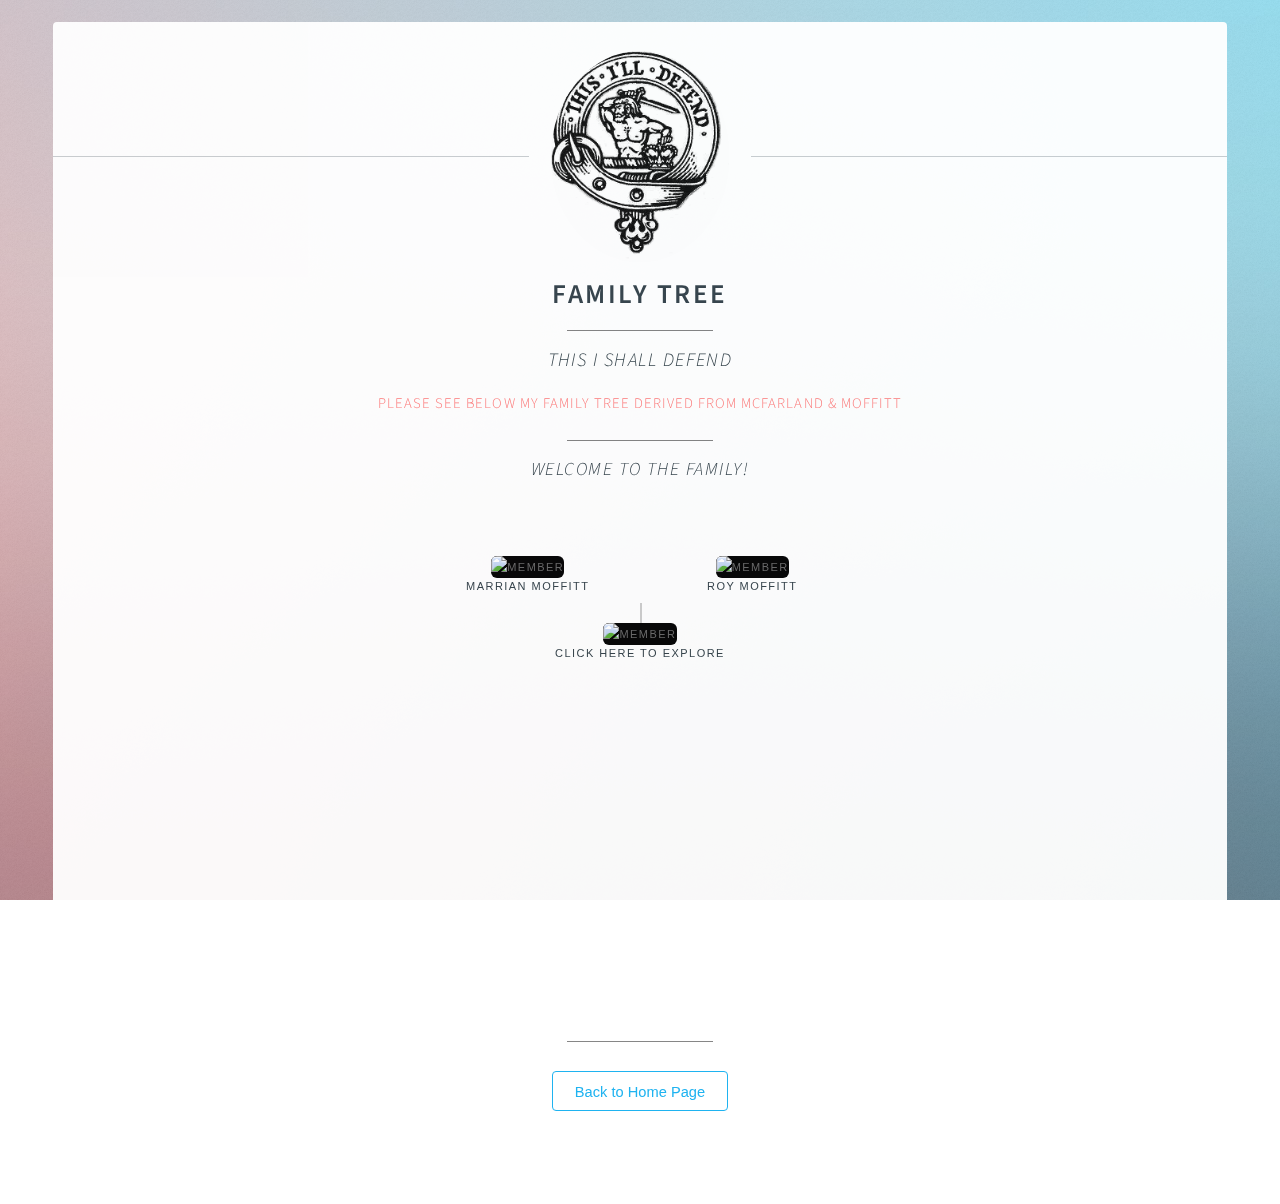
==== family.html @ 8498810f "Family Tree Page Added" ====
<!DOCTYPE HTML>
<html lang="en">
	<head>
		<title>Luke Mcfarland - Family Tree</title>
		<link rel="shortcut icon" type="image/jpg" href="images/personalsnap.png"/>
		<meta charset="utf-8" />
		<meta name="viewport" content="width=device-width, initial-scale=1, user-scalable=no" />
		<link rel="stylesheet" href="assets/css/main.css" />
		<noscript><link rel="stylesheet" href="assets/css/noscript.css" /></noscript>
		<script src="https://awesome-table.com/AwesomeTableInclude.js"></script>
		<script src="https://ajax.googleapis.com/ajax/libs/jquery/2.1.3/jquery.min.js"></script>
		<script src="javascript/my.js"></script>

		<!-- Global site tag (gtag.js) - Google Analytics -->
		<script async src="https://www.googletagmanager.com/gtag/js?id=G-EG7P5CV4S0"></script>
		<script>
		  window.dataLayer = window.dataLayer || [];
		  function gtag(){dataLayer.push(arguments);}
		  gtag('js', new Date());

		  gtag('config', 'G-EG7P5CV4S0');
		</script>
		
	</head>
	<body class="is-preload">

		<!-- Wrapper -->
			<div id="wrapper">

				<!-- Main -->
					<section id="wordmain">
						<header>
							<span class="studyavatar"><img src="images/crest.gif" alt="lukemcfarland"/></span>
							<h1 id="studytitle">Family Tree</h1><hr>
								<h3 id="studysubtitle"><strong><i>This I Shall Defend</i></strong></h3>
								<p id="studysubdesc">Please see below my family tree derived from McFarland & Moffitt</p>
						</header>

						<hr/> <h2><em>Welcome To The Family!</em></h2>
							<div class="study-group"><br>

							</div>

							<!-- Family Tree Section -->
								
<div class="body genealogy-body genealogy-scroll">
	<div class="genealogy-tree">
		<ul>
			<li>
				<a href="javascript:void(0);">
					<div class="member-view-box">
						<div class="member-image">
							<img src="https://www.lukemcfarland.com/images/personalsnap.png" alt="Member">
							<div class="member-details">
							<h3>Marrian Moffitt</h3>
							</div>
						</div>
					</div>
				</a>
				<a href="javascript:void(0);">
					<div class="member-view-box">
						<div class="member-image">
							<img src="https://www.lukemcfarland.com/images/personalsnap.png" alt="Member">
							<div class="member-details">
							<h3>Roy Moffitt</h3>
							</div>
						</div>
					</div>
				</a>
			<ul class="active">
			<li>
				<a href="javascript:void(0);">
					<div class="member-view-box">
						<div class="member-image">
							<img src="https://image.flaticon.com/icons/svg/145/145867.svg" alt="Member">
							<div class="member-details">
							<h3>Click Here To Explore</h3>
							</div>
						</div>
					</div>
				</a>
			<ul >
			<li>
				<a href="javascript:void(0);">
					<div class="member-view-box">
						<div class="member-image">
							<img src="https://image.flaticon.com/icons/svg/145/145867.svg" alt="Member">
							<div class="member-details">
							<h3>Lynn Green</h3>
							</div>
						</div>
					</div>
				</a>
				<ul>
					<li>
						<a href="javascript:void(0);">
							<div class="member-view-box">
								<div class="member-image">
									<img src="https://image.flaticon.com/icons/svg/145/145867.svg" alt="Member">
									<div class="member-details">
									<h3>Luke McFarland</h3>
									</div>
								</div>
							</div>
						</a>
					</li>
					<li>
						<a href="javascript:void(0);">
							<div class="member-view-box">
								<div class="member-image">
									<img src="https://image.flaticon.com/icons/svg/145/145867.svg" alt="Member">
									<div class="member-details">
									<h3>Ashleigh Green</h3>
									</div>
								</div>
							</div>
						</a>
					</li>
					<li>
						<a href="javascript:void(0);">
							<div class="member-view-box">
								<div class="member-image">
									<img src="https://image.flaticon.com/icons/svg/145/145867.svg" alt="Member">
									<div class="member-details">
									<h3>Emma Green</h3>
									</div>
								</div>
							</div>
						</a>
					</li>
				</ul>
			</li>
			<li>
				<a href="javascript:void(0);">
					<div class="member-view-box">
							<div class="member-image">
								<img src="https://image.flaticon.com/icons/svg/145/145867.svg" alt="Member">
								<div class="member-details">
								<h3>Gail Hamilton-Brown</h3>
							</div>
						</div>
					</div>
				</a>
				<ul>
					<li>
						<a href="javascript:void(0);">
							<div class="member-view-box">
								<div class="member-image">
									<img src="https://image.flaticon.com/icons/svg/145/145867.svg" alt="Member">
									<div class="member-details">
									<h3>Laird Hamilton-Brown</h3>
									</div>
								</div>
							</div>
						</a>
					</li>
					<li>
						<a href="javascript:void(0);">
							<div class="member-view-box">
								<div class="member-image">
									<img src="https://image.flaticon.com/icons/svg/145/145867.svg" alt="Member">
									<div class="member-details">
									<h3>Eva Hamilton-Brown</h3>
									</div>
								</div>
							</div>
						</a>
					</li>
					<li>
						<a href="javascript:void(0);">
							<div class="member-view-box">
								<div class="member-image">
									<img src="https://image.flaticon.com/icons/svg/145/145867.svg" alt="Member">
									<div class="member-details">
									<h3>Fynn Hamilton-Brown</h3>
									</div>
								</div>
							</div>
						</a>
					</li>
				</ul>
			</li>
			<li>
				<a href="javascript:void(0);">
					<div class="member-view-box">
							<div class="member-image">
								<img src="https://image.flaticon.com/icons/svg/145/145867.svg" alt="Member">
								<div class="member-details">
								<h3>Craig Moffitt</h3>
							</div>
						</div>
					</div>
				</a>
			</li>
		</ul>
	</div>
</div>
								    

							<!-- End of family tree -->

							<hr>

						<div>
							<button class="homebutton" onclick="window.open('\index.html','_self');">Back to Home Page
							</button>
						</div>

		<!--
					<footer>

					</footer>
		-->
					
					</section>

				<!-- Footer -->
					<footer id="footer">
						<ul class="copyright">
							<li>&copy; Luke Mcfarland</li><li>Design: <a href="http://babyblue.info">Baby Blue Digital</a></li>
						</ul>
					</footer>

			</div>

		<!-- Scripts -->
			<script>
				if ('addEventListener' in window) {
					window.addEventListener('load', function() { document.body.className = document.body.className.replace(/\bis-preload\b/, ''); });
					document.body.className += (navigator.userAgent.match(/(MSIE|rv:11\.0)/) ? ' is-ie' : '');
				}

			</script>
	</body>
</html>
---- assets/css/main.css ----
@import url(fontawesome-all.min.css);
@import url("https://fonts.googleapis.com/css?family=Source+Sans+Pro:300");

/*
	Identity by HTML5 UP
	html5up.net | @ajlkn
	Free for personal and commercial use under the CCA 3.0 license (html5up.net/license)
*/

/* Icon (alt) */

	html, body, div, span, applet, object,
	iframe, h1, h2, h3, h4, h5, h6, p, blockquote,
	pre, a, abbr, acronym, address, big, cite,
	code, del, dfn, em, img, ins, kbd, q, s, samp,
	small, strike, strong, sub, sup, tt, var, b,
	u, i, center, dl, dt, dd, ol, ul, li, fieldset,
	form, label, legend, table, caption, tbody,
	tfoot, thead, tr, th, td, article, aside,
	canvas, details, embed, figure, figcaption,
	footer, header, hgroup, menu, nav, output, ruby,
	section, summary, time, mark, audio, video {
		margin: 0;
		padding: 0;
		border: 0;
		font-size: 100%;
		font: inherit;
		vertical-align: baseline;
	}

	article, aside, details, figcaption, figure,
	footer, header, hgroup, menu, nav, section {
		display: block;
	}

	body {
		line-height: 1;
	}

	ol, ul {
		list-style: none;
	}

	blockquote, q {
		quotes: none;
	}

		blockquote:before, blockquote:after, q:before, q:after {
			content: '';
			content: none;
		}

	table {
		border-collapse: collapse;
		border-spacing: 0;
	}

	body {
		-webkit-text-size-adjust: none;
	}

	mark {
		background-color: transparent;
		color: inherit;
	}

	input::-moz-focus-inner {
		border: 0;
		padding: 0;
	}

	input, select, textarea {
		-moz-appearance: none;
		-webkit-appearance: none;
		-ms-appearance: none;
		appearance: none;
	}

/* Basic */

	@media screen and (max-width: 480px) {

		html, body {
			min-width: 320px;
		}

	}

	html {
		box-sizing: border-box;
	}

	*, *:before, *:after {
		box-sizing: inherit;
	}

	body.is-preload *, body.is-preload *:before, body.is-preload *:after {
		-moz-animation: none !important;
		-webkit-animation: none !important;
		-ms-animation: none !important;
		animation: none !important;
		-moz-transition: none !important;
		-webkit-transition: none !important;
		-ms-transition: none !important;
		transition: none !important;
	}

	html {
		height: 100%;
	}

	body {
		height: 100%;
		background-color: #ffffff;
		background-image: url("images/overlay.png"), -moz-linear-gradient(60deg, rgba(255, 165, 150, 0.5) 5%, rgba(0, 228, 255, 0.35)), url("../../images/bg.jpg");
		background-image: url("images/overlay.png"), -webkit-linear-gradient(60deg, rgba(255, 165, 150, 0.5) 5%, rgba(0, 228, 255, 0.35)), url("../../images/bg.jpg");
		background-image: url("images/overlay.png"), -ms-linear-gradient(60deg, rgba(255, 165, 150, 0.5) 5%, rgba(0, 228, 255, 0.35)), url("../../images/bg.jpg");
		background-image: url("images/overlay.png"), linear-gradient(60deg, rgba(255, 165, 150, 0.5) 5%, rgba(0, 228, 255, 0.35)), url("../../images/bg.jpg");
		background-repeat: repeat,			no-repeat,			no-repeat;
		background-size: 100px 100px, cover,				cover;
		background-position: top left,		center center,		bottom center;
		background-attachment: fixed,			fixed,				fixed;
	}

		body:after {
			content: '';
			display: block;
			position: fixed;
			top: 0;
			left: 0;
			width: 100%;
			height: inherit;
			opacity: 0;
			z-index: 1;
			background-color: #ffffff;
			background-image: url("images/overlay.png"), -moz-linear-gradient(60deg, rgba(255, 165, 150, 0.5) 5%, rgba(0, 228, 255, 0.35));
			background-image: url("images/overlay.png"), -webkit-linear-gradient(60deg, rgba(255, 165, 150, 0.5) 5%, rgba(0, 228, 255, 0.35));
			background-image: url("images/overlay.png"), -ms-linear-gradient(60deg, rgba(255, 165, 150, 0.5) 5%, rgba(0, 228, 255, 0.35));
			background-image: url("images/overlay.png"), linear-gradient(60deg, rgba(255, 165, 150, 0.5) 5%, rgba(0, 228, 255, 0.35));
			background-repeat: repeat,			no-repeat;
			background-size: 100px 100px, cover;
			background-position: top left,		center center;
			-moz-transition: opacity 1.75s ease-out;
			-webkit-transition: opacity 1.75s ease-out;
			-ms-transition: opacity 1.75s ease-out;
			transition: opacity 1.75s ease-out;
		}

		body.is-preload:after {
			opacity: 1;
		}

/* Type */

	body, input, select, textarea {
		color: #414f57;
		font-family: "Source Sans Pro", Helvetica, sans-serif;
		font-size: 14pt;
		font-weight: 300;
		line-height: 2;
		letter-spacing: 0.1em;
		text-transform: uppercase;
	}

		@media screen and (max-width: 1680px) {

			body, input, select, textarea {
				font-size: 11pt;
			}

		}

		@media screen and (max-width: 480px) {

			body, input, select, textarea {
				font-size: 10pt;
				line-height: 1.75;
			}

		}

	a {
		-moz-transition: color 0.2s ease, border-color 0.2s ease;
		-webkit-transition: color 0.2s ease, border-color 0.2s ease;
		-ms-transition: color 0.2s ease, border-color 0.2s ease;
		transition: color 0.2s ease, border-color 0.2s ease;
		color: inherit;
		text-decoration: none;
	}

		a:before {
			-moz-transition: color 0.2s ease, text-shadow 0.2s ease;
			-webkit-transition: color 0.2s ease, text-shadow 0.2s ease;
			-ms-transition: color 0.2s ease, text-shadow 0.2s ease;
			transition: color 0.2s ease, text-shadow 0.2s ease;
		}

		a:hover {
			color: #ff7496;
		}

	strong, b {
		color: #313f47;
	}

	em, i {
		font-style: italic;
	}

	p {
		margin: 0 0 1.5em 0;
	}

	h1, h2, h3, h4, h5, h6 {
		color: #313f47;
		line-height: 1.5;
		margin: 0 0 0.75em 0;
	}

		h1 a, h2 a, h3 a, h4 a, h5 a, h6 a {
			color: inherit;
			text-decoration: bold;
		}

	h1 {
		font-size: 1.85em;
		letter-spacing: 0.22em;
		margin: 0 0 0.525em 0;
	}

	h2 {
		font-size: 1.25em;
	}

	h3 {
		font-size: 1em;
	}

	h4 {
		font-size: 1em;
	}

	h5 {
		font-size: 1em;
	}

	h6 {
		font-size: 1em;
	}

	@media screen and (max-width: 480px) {

		h1 {
			font-size: 1.65em;
		}

	}

	sub {
		font-size: 0.8em;
		position: relative;
		top: 0.5em;
	}

	sup {
		font-size: 0.8em;
		position: relative;
		top: -0.5em;
	}

/* Form */

	form {
		margin: 0 0 1.5em 0;
	}

		form > :last-child {
			margin-bottom: 0;
		}

		form > .fields {
			display: -moz-flex;
			display: -webkit-flex;
			display: -ms-flex;
			display: flex;
			-moz-flex-wrap: wrap;
			-webkit-flex-wrap: wrap;
			-ms-flex-wrap: wrap;
			flex-wrap: wrap;
			width: calc(100% + 2.25em);
			margin: -1.125em 0 1.5em -1.125em;
		}

			form > .fields > .field {
				-moz-flex-grow: 0;
				-webkit-flex-grow: 0;
				-ms-flex-grow: 0;
				flex-grow: 0;
				-moz-flex-shrink: 0;
				-webkit-flex-shrink: 0;
				-ms-flex-shrink: 0;
				flex-shrink: 0;
				padding: 1.125em 0 0 1.125em;
				width: calc(100% - 1.125em);
			}

				form > .fields > .field.half {
					width: calc(50% - 0.5625em);
				}

				form > .fields > .field.third {
					width: calc(100%/3 - 0.375em);
				}

				form > .fields > .field.quarter {
					width: calc(25% - 0.28125em);
				}

		@media screen and (max-width: 480px) {

			form > .fields {
				width: calc(100% + 2.25em);
				margin: -1.125em 0 1.5em -1.125em;
			}

				form > .fields > .field {
					padding: 1.125em 0 0 1.125em;
					width: calc(100% - 1.125em);
				}

					form > .fields > .field.half {
						width: calc(100% - 1.125em);
					}

					form > .fields > .field.third {
						width: calc(100% - 1.125em);
					}

					form > .fields > .field.quarter {
						width: calc(100% - 1.125em);
					}

		}

	label {
		color: #313f47;
		display: block;
		font-size: 0.9em;
		margin: 0 0 0.75em 0;
	}

	input[type="text"],
	input[type="password"],
	input[type="email"],
	input[type="tel"],
	select,
	textarea {
		-moz-appearance: none;
		-webkit-appearance: none;
		-ms-appearance: none;
		appearance: none;
		border-radius: 4px;
		border: solid 1px #c8cccf;
		color: inherit;
		display: block;
		outline: 0;
		padding: 0 1em;
		text-decoration: none;
		width: 100%;
	}

		input[type="text"]:invalid,
		input[type="password"]:invalid,
		input[type="email"]:invalid,
		input[type="tel"]:invalid,
		select:invalid,
		textarea:invalid {
			box-shadow: none;
		}

		input[type="text"]:focus,
		input[type="password"]:focus,
		input[type="email"]:focus,
		input[type="tel"]:focus,
		select:focus,
		textarea:focus {
			border-color: #ff7496;
		}

	select {
		background-image: url("data:image/svg+xml;charset=utf8,%3Csvg xmlns='http://www.w3.org/2000/svg' width='40' height='40' preserveAspectRatio='none' viewBox='0 0 40 40'%3E%3Cpath d='M9.4,12.3l10.4,10.4l10.4-10.4c0.2-0.2,0.5-0.4,0.9-0.4c0.3,0,0.6,0.1,0.9,0.4l3.3,3.3c0.2,0.2,0.4,0.5,0.4,0.9 c0,0.4-0.1,0.6-0.4,0.9L20.7,31.9c-0.2,0.2-0.5,0.4-0.9,0.4c-0.3,0-0.6-0.1-0.9-0.4L4.3,17.3c-0.2-0.2-0.4-0.5-0.4-0.9 c0-0.4,0.1-0.6,0.4-0.9l3.3-3.3c0.2-0.2,0.5-0.4,0.9-0.4S9.1,12.1,9.4,12.3z' fill='%23c8cccf' /%3E%3C/svg%3E");
		background-size: 1.25rem;
		background-repeat: no-repeat;
		background-position: calc(100% - 1rem) center;
		height: 2.75em;
		padding-right: 2.75em;
		text-overflow: ellipsis;
	}

		select option {
			color: #313f47;
			background: #ffffff;
		}

		select:focus::-ms-value {
			background-color: transparent;
		}

		select::-ms-expand {
			display: none;
		}

	input[type="text"],
	input[type="password"],
	input[type="email"],
	select {
		height: 2.75em;
	}

	textarea {
		padding: 0.75em 1em;
	}

	input[type="checkbox"],
	input[type="radio"] {
		-moz-appearance: none;
		-webkit-appearance: none;
		-ms-appearance: none;
		appearance: none;
		display: block;
		float: left;
		margin-right: -2em;
		opacity: 0;
		width: 1em;
		z-index: -1;
	}

		input[type="checkbox"] + label,
		input[type="radio"] + label {
			text-decoration: none;
			color: #414f57;
			cursor: pointer;
			display: inline-block;
			font-size: 1em;
			font-weight: 300;
			padding-left: 2.4em;
			padding-right: 0.75em;
			position: relative;
		}

			input[type="checkbox"] + label:before,
			input[type="radio"] + label:before {
				-moz-osx-font-smoothing: grayscale;
				-webkit-font-smoothing: antialiased;
				display: inline-block;
				font-style: normal;
				font-variant: normal;
				text-rendering: auto;
				line-height: 1;
				text-transform: none !important;
				font-family: 'Font Awesome 5 Free';
				font-weight: 900;
			}

			input[type="checkbox"] + label:before,
			input[type="radio"] + label:before {
				border-radius: 4px;
				border: solid 1px #c8cccf;
				content: '';
				display: inline-block;
				font-size: 0.8em;
				height: 2.0625em;
				left: 0;
				line-height: 2.0625em;
				position: absolute;
				text-align: center;
				top: 0.15em;
				width: 2.0625em;
			}

		input[type="checkbox"]:checked + label:before,
		input[type="radio"]:checked + label:before {
			color: #ff7496;
			content: '\f00c';
		}

		input[type="checkbox"]:focus + label:before,
		input[type="radio"]:focus + label:before {
			border-color: #ff7496;
		}

	input[type="checkbox"] + label:before {
		border-radius: 4px;
	}

	input[type="radio"] + label:before {
		border-radius: 100%;
	}

	::-webkit-input-placeholder {
		color: #616f77 !important;
		opacity: 1.0;
	}

	:-moz-placeholder {
		color: #616f77 !important;
		opacity: 1.0;
	}

	::-moz-placeholder {
		color: #616f77 !important;
		opacity: 1.0;
	}

	:-ms-input-placeholder {
		color: #616f77 !important;
		opacity: 1.0;
	}

/* Icon */

	.icon {
		text-decoration: none;
		position: relative;
		border-bottom: none;
	}

		.icon:before {
			-moz-osx-font-smoothing: grayscale;
			-webkit-font-smoothing: antialiased;
			display: inline-block;
			font-style: normal;
			font-variant: normal;
			text-rendering: auto;
			line-height: 1;
			text-transform: none !important;
			font-family: 'Font Awesome 5 Free';
			font-weight: 400;
		}

		.icon > .label {
			display: none;
		}

		.icon:before {
			line-height: inherit;
		}

		.icon.solid:before {
			font-weight: 900;
		}

		.icon.brands:before {
			font-family: 'Font Awesome 5 Brands';
		}

/* List */

	ol {
		list-style: decimal;
		margin: 0 0 0em 0;
		padding-left: 0em;
	}

		ol li {
			padding-left: 0em;
		}

	ul {
		list-style: disc;
		margin: 0 0 1.5em 0;
		padding-left: 1em;
	}

		ul li {
			padding-left: 0.5em;
		}

		ul.alt {
			list-style: none;
			padding-left: 0;
		}

			ul.alt li {
				border-top: solid 1px #c8cccf;
				padding: 0.5em 0;
			}

				ul.alt li:first-child {
					border-top: 0;
					padding-top: 0;
				}

	dl {
		margin: 0 0 1.5em 0;
	}

		dl dt {
			display: block;
			margin: 0 0 0.75em 0;
		}

		dl dd {
			margin-left: 1.5em;
		}

/* Actions */

	ul.actions {
		display: -moz-flex;
		display: -webkit-flex;
		display: -ms-flex;
		display: flex;
		cursor: default;
		list-style: none;
		margin-left: -0.75em;
		padding-left: 0;
	}

		ul.actions li {
			padding: 0 0 0 0.75em;
			vertical-align: middle;
		}

		ul.actions.special {
			-moz-justify-content: center;
			-webkit-justify-content: center;
			-ms-justify-content: center;
			justify-content: center;
			width: 100%;
			margin-left: 0;
		}

			ul.actions.special li:first-child {
				padding-left: 0;
			}

		ul.actions.stacked {
			-moz-flex-direction: column;
			-webkit-flex-direction: column;
			-ms-flex-direction: column;
			flex-direction: column;
			margin-left: 0;
		}

			ul.actions.stacked li {
				padding: 0.975em 0 0 0;
			}

				ul.actions.stacked li:first-child {
					padding-top: 0;
				}

		ul.actions.fit {
			width: calc(100% + 0.75em);
		}

			ul.actions.fit li {
				-moz-flex-grow: 1;
				-webkit-flex-grow: 1;
				-ms-flex-grow: 1;
				flex-grow: 1;
				-moz-flex-shrink: 1;
				-webkit-flex-shrink: 1;
				-ms-flex-shrink: 1;
				flex-shrink: 1;
				width: 100%;
			}

				ul.actions.fit li > * {
					width: 100%;
				}

			ul.actions.fit.stacked {
				width: 100%;
			}

		@media screen and (max-width: 480px) {

			ul.actions:not(.fixed) {
				-moz-flex-direction: column;
				-webkit-flex-direction: column;
				-ms-flex-direction: column;
				flex-direction: column;
				margin-left: 0;
				width: 100% !important;
			}

				ul.actions:not(.fixed) li {
					-moz-flex-grow: 1;
					-webkit-flex-grow: 1;
					-ms-flex-grow: 1;
					flex-grow: 1;
					-moz-flex-shrink: 1;
					-webkit-flex-shrink: 1;
					-ms-flex-shrink: 1;
					flex-shrink: 1;
					padding: 0.75em 0 0 0;
					text-align: center;
					width: 100%;
				}

					ul.actions:not(.fixed) li > * {
						width: 100%;
					}

					ul.actions:not(.fixed) li:first-child {
						padding-top: 0;
					}

					ul.actions:not(.fixed) li input[type="submit"],
					ul.actions:not(.fixed) li input[type="reset"],
					ul.actions:not(.fixed) li input[type="button"],
					ul.actions:not(.fixed) li button,
					ul.actions:not(.fixed) li .button {
						width: 100%;
					}

						ul.actions:not(.fixed) li input[type="submit"].icon:before,
						ul.actions:not(.fixed) li input[type="reset"].icon:before,
						ul.actions:not(.fixed) li input[type="button"].icon:before,
						ul.actions:not(.fixed) li button.icon:before,
						ul.actions:not(.fixed) li .button.icon:before {
							margin-left: -0.5rem;
						}

		}

/* Icons */

	ul.icons {
		cursor: default;
		list-style: none;
		padding-left: 0;
		margin-top: -0.675em;
	}

		ul.icons li {
			display: inline-block;
			padding: 0.675em 0.5em;
		}

			ul.icons li a {
				text-decoration: none;
				position: relative;
				display: block;
				width: 3.75em;
				height: 3.75em;
				border-radius: 100%;
				border: solid 1px #c8cccf;
				line-height: 3.75em;
				overflow: hidden;
				text-align: center;
				text-indent: 3.75em;
				white-space: nowrap;
			}

				ul.icons li a:before {
					-moz-osx-font-smoothing: grayscale;
					-webkit-font-smoothing: antialiased;
					display: inline-block;
					font-style: normal;
					font-variant: normal;
					text-rendering: auto;
					line-height: 1;
					text-transform: none !important;
					font-family: 'Font Awesome 5 Free';
					font-weight: 400;
				}

				ul.icons li a:before {
					color: #ffffff;
					text-shadow: 1.25px 0px 0px #c8cccf, -1.25px 0px 0px #c8cccf, 0px 1.25px 0px #c8cccf, 0px -1.25px 0px #c8cccf;
				}

				ul.icons li a:hover:before {
					text-shadow: 1.25px 0px 0px #ff7496, -1.25px 0px 0px #ff7496, 0px 1.25px 0px #ff7496, 0px -1.25px 0px #ff7496;
				}

				ul.icons li a:before {
					position: absolute;
					top: 0;
					left: 0;
					width: inherit;
					height: inherit;
					font-size: 1.85rem;
					line-height: inherit;
					text-align: center;
					text-indent: 0;
				}

				ul.icons li a:hover {
					border-color: #ff7496;
				}

		@media screen and (max-width: 480px) {

			ul.icons li a:before {
				font-size: 1.5rem;
			}

		}

/* Button */

	input[type="submit"],
	input[type="reset"],
	input[type="button"],
	button,
	.button {
		-moz-appearance: none;
		-webkit-appearance: none;
		-ms-appearance: none;
		appearance: none;
		-moz-transition: background-color 0.2s ease-in-out, border-color 0.2s ease-in-out, color 0.2s ease-in-out;
		-webkit-transition: background-color 0.2s ease-in-out, border-color 0.2s ease-in-out, color 0.2s ease-in-out;
		-ms-transition: background-color 0.2s ease-in-out, border-color 0.2s ease-in-out, color 0.2s ease-in-out;
		transition: background-color 0.2s ease-in-out, border-color 0.2s ease-in-out, color 0.2s ease-in-out;
		display: inline-block;
		height: 2.75em;
		line-height: 2.75em;
		padding: 0 1.5em;
		background-color: transparent;
		border-radius: 4px;
		border: solid 1px #c8cccf;
		color: #414f57 !important;
		cursor: pointer;
		text-align: center;
		text-decoration: none;
		white-space: nowrap;
	}

		input[type="submit"]:hover,
		input[type="reset"]:hover,
		input[type="button"]:hover,
		button:hover,
		.button:hover {
			border-color: #ff7496;
			color: #ff7496 !important;
		}

		input[type="submit"].icon,
		input[type="reset"].icon,
		input[type="button"].icon,
		button.icon,
		.button.icon {
			padding-left: 1.35em;
		}

			input[type="submit"].icon:before,
			input[type="reset"].icon:before,
			input[type="button"].icon:before,
			button.icon:before,
			.button.icon:before {
				margin-right: 0.5em;
			}

		input[type="submit"].fit,
		input[type="reset"].fit,
		input[type="button"].fit,
		button.fit,
		.button.fit {
			width: 100%;
		}

		input[type="submit"].small,
		input[type="reset"].small,
		input[type="button"].small,
		button.small,
		.button.small {
			font-size: 0.8em;
		}

		input[type="submit"].large,
		input[type="reset"].large,
		input[type="button"].large,
		button.large,
		.button.large {
			font-size: 1.35em;
		}

		input[type="submit"].disabled, input[type="submit"]:disabled,
		input[type="reset"].disabled,
		input[type="reset"]:disabled,
		input[type="button"].disabled,
		input[type="button"]:disabled,
		button.disabled,
		button:disabled,
		.button.disabled,
		.button:disabled {
			pointer-events: none;
			opacity: 0.5;
		}

/* Main */

	#main {
		-moz-transform-origin: 50% 50%;
		-webkit-transform-origin: 50% 50%;
		-ms-transform-origin: 50% 50%;
		transform-origin: 50% 50%;
		-moz-transform: rotateX(0deg);
		-webkit-transform: rotateX(0deg);
		-ms-transform: rotateX(0deg);
		transform: rotateX(0deg);
		-moz-transition: opacity 1s ease, -moz-transform 1s ease;
		-webkit-transition: opacity 1s ease, -webkit-transform 1s ease;
		-ms-transition: opacity 1s ease, -ms-transform 1s ease;
		transition: opacity 1s ease, transform 1s ease;
		padding: 2em 2em 2em 2em ;
		background: #ffffff;
		border-radius: 4px;
		cursor: default;
		max-width: 100%;
		opacity: 0.95;
		position: relative;
		text-align: center;
		width: 27em;
	}

		#main .avatar {
			position: relative;
			display: block;
			margin-bottom: 1.5em;
		}

			#main .avatar img {
				display: block;
				margin: 0 auto;
				border-radius: 100%;
				box-shadow: 0 0 0 1.5em #ffffff;
				height: 20%;
				width: 50%;
			}

			#main .avatar:before {
				content: '';
				display: block;
				position: absolute;
				top: 50%;
				left: -2em;
				width: calc(100% + 4em);
				height: 1px;
				z-index: -1;
				background: #c8cccf;
			}

		@media screen and (max-width: 480px) {

			#main {
				padding: 4em 2em 2.5em 2em ;
				width: 100%;
			}

				#main .avatar:before {
					left: -2em;
					width: calc(100% + 4em);
				}

		}

		body.is-preload #main {
			-moz-transform: rotateX(15deg);
			-webkit-transform: rotateX(15deg);
			-ms-transform: rotateX(15deg);
			transform: rotateX(15deg);
			opacity: 0;
		}

/* Footer */

	#footer {
		-moz-align-self: -moz-flex-end;
		-webkit-align-self: -webkit-flex-end;
		-ms-align-self: -ms-flex-end;
		align-self: flex-end;
		width: 100%;
		padding: 1em 0 0 0;
		color: rgba(255, 255, 255, 0.75);
		cursor: default;
		text-align: center;
	}

		#footer .copyright {
			margin: 0;
			padding: 0;
			font-size: 0.9em;
			list-style: none;
		}

			#footer .copyright li {
				display: inline-block;
				margin: 0 0 0 0.45em;
				padding: 0 0 0 0.85em;
				border-left: solid 1px rgba(255, 255, 255, 0.5);
				line-height: 1;
			}

				#footer .copyright li:first-child {
					border-left: 0;
				}

/* Wrapper */

	#wrapper {
		display: -moz-flex;
		display: -webkit-flex;
		display: -ms-flex;
		display: flex;
		-moz-align-items: center;
		-webkit-align-items: center;
		-ms-align-items: center;
		align-items: center;
		-moz-justify-content: space-between;
		-webkit-justify-content: space-between;
		-ms-justify-content: space-between;
		justify-content: space-between;
		-moz-flex-direction: column;
		-webkit-flex-direction: column;
		-ms-flex-direction: column;
		flex-direction: column;
		-moz-perspective: 1000px;
		-webkit-perspective: 1000px;
		-ms-perspective: 1000px;
		perspective: 1000px;
		position: relative;
		min-height: 100%;
		padding: 1.5em;
		z-index: 2;
	}

		#wrapper > * {
			z-index: 1;
		}

		#wrapper:before {
			content: '';
			display: block;
		}

		@media screen and (max-width: 360px) {

			#wrapper {
				padding: 0.75em;
			}

		}

		body.is-ie #wrapper {
			height: 100%;
		}
hr {
  border:none;
  border-top:1px solid;/* or bottom */
  margin:1em auto; 
  width:10em;
  }
.homebutton {
	margin-top: 1em;
	font-size: 1em;
	border-color: #13aff0;
}

#homebuttonwords {
	margin-top: 0 !important;
}

.homebutton {
	color: #13aff0 !important;
}

.btn-group button {
  cursor: pointer; /* Pointer/hand icon */
  width: 48% !important;
  margin-top: 10px !important;
  padding: 0px !important;
}

/* Clear floats (clearfix hack) */
.btn-group:after {
  content: "" !important;
  clear: both !important;
  display: table !important;
}

@media screen and (max-width: 780px) {

	.btn-group button {
		width: 60% !important;	
		margin-top: 3px !important;
	}

}

/* Study page css changes */

#studysubtitle {
	font-size: 1.3em !important;
}

#studytitle {
	letter-spacing: 0.091em !important;
	font-weight: 600;
}

#studysubdesc {
	color: rgb(255,81,81,0.8);
	letter-spacing: 0.07em !important;
}

#studysubdesc p {
    margin: 0 0 0 0 !important;
}

#studysubdesc em {
	font-weight: 600;
}

#studymain .studyavatar {
	position: relative;
	display: block;
	margin-bottom: 0.9em;
}

	#studymain .studyavatar img {
		display: block;
		margin: 0 auto;
		border-radius: 100%;
		box-shadow: 0 0 0 1.5em #ffffff;
		height: 5%;
		width: 16%;
	}

	#studymain .studyavatar:before {
		content: '';
		display: block;
		position: absolute;
		top: 50%;
		left: -2em;
		width: calc(100% + 4em);
		height: 1px;
		z-index: -1;
		background: #c8cccf;
	}

@media screen and (max-width: 480px) {

	#studymain {
		padding: 4em 2em 2em 2em ;
		width: 100%;
	}

		#studymain .studyavatar:before {
			left: -2em;
			width: calc(100% + 4em);
		}

}

@media screen and (max-width: 500px) {

 #studymain .studyavatar img {
		height: 15% !important;
		width: 40% !important;
	}

}

.study-group li {
	padding-bottom: 0.2em;
	color: #000000;
	text-align: center;
	list-style-type: none;
	cursor: pointer;
	margin: auto !important;
}

.listalternate {
	color: green !important;
}

.listalternate2 {
	color: orange !important;
}

/* Main Container for the Study Section */


#studymain {
	-moz-transform-origin: 50% 50%;
	-webkit-transform-origin: 50% 50%;
	-ms-transform-origin: 50% 50%;
	transform-origin: 50% 50%;
	-moz-transform: rotateX(0deg);
	-webkit-transform: rotateX(0deg);
	-ms-transform: rotateX(0deg);
	transform: rotateX(0deg);
	-moz-transition: opacity 1s ease, -moz-transform 1s ease;
	-webkit-transition: opacity 1s ease, -webkit-transform 1s ease;
	-ms-transition: opacity 1s ease, -ms-transform 1s ease;
	transition: opacity 1s ease, transform 1s ease;
	padding: 2em 2em 2em 2em ;
	background: #ffffff;
	border-radius: 4px;
	cursor: default;
	max-width: 100%;
	opacity: 0.95;
	position: relative;
	text-align: center;
	width: 50em;
}


	@media screen and (max-width: 480px) {

		#studymain {
			padding: 4em 2em 2em 2em ;
			width: 100%;
		}
	}

	body.is-preload #studymain {
		-moz-transform: rotateX(15deg);
		-webkit-transform: rotateX(15deg);
		-ms-transform: rotateX(15deg);
		transform: rotateX(15deg);
		opacity: 0;
	}

/* Awesome Table */

@media screen and (max-width: 500px) {

	#awesometable {
		height: 1200px;
	}
}

/* Social Media Icons */

	.socialicons {
		margin-top: 1em !important;
		margin-bottom: 0em !important;
	}

	ul.socialicons {
		cursor: default;
		list-style: none;
		padding-left: 0;
		margin-top: -0.675em;
	}

		ul.socialicons li {
			display: inline-block;
			padding: 0.675em 0.5em;
		}

			ul.socialicons li a {
				text-decoration: none;
				position: relative;
				display: block;
				width: 3em;
				height: 3em;
				border-radius: 100%;
				border: solid 1px #c8cccf;
				line-height: 3em;
				overflow: hidden;
				text-align: center;
				text-indent: 3em;
				white-space: nowrap;
			}

				ul.socialicons li a:before {
					-moz-osx-font-smoothing: grayscale;
					-webkit-font-smoothing: antialiased;
					display: inline-block;
					font-style: normal;
					font-variant: normal;
					text-rendering: auto;
					line-height: 1;
					text-transform: none !important;
					font-family: 'Font Awesome 5 Free';
					font-weight: 100;
				}

				ul.socialicons li a:before {
					color: #ffffff;
				}

				ul.socialicons li a:before {
					position: absolute;
					top: 0;
					left: 0;
					width: inherit;
					height: inherit;
					font-size: 1.4rem;
					line-height: inherit;
					text-align: center;
					text-indent: 0;
				}

				ul.socialicons li a:hover {
					border-color: #ff6392;
					transform: scale(1.3);
					transition: all .2s ease-in-out;
				}

		@media screen and (max-width: 480px) {

			ul.socialicons li a:before {
				font-size: 1rem;
			}

		}

/* Family Tree CSS */

	#wordmain {
		-moz-transform-origin: 50% 50%;
		-webkit-transform-origin: 50% 50%;
		-ms-transform-origin: 50% 50%;
		transform-origin: 50% 50%;
		-moz-transform: rotateX(0deg);
		-webkit-transform: rotateX(0deg);
		-ms-transform: rotateX(0deg);
		transform: rotateX(0deg);
		-moz-transition: opacity 1s ease, -moz-transform 1s ease;
		-webkit-transition: opacity 1s ease, -webkit-transform 1s ease;
		-ms-transition: opacity 1s ease, -ms-transform 1s ease;
		transition: opacity 1s ease, transform 1s ease;
		padding: 2em 2em 2em 2em ;
		background: #ffffff;
		border-radius: 4px;
		cursor: default;
		max-width: 100%;
		opacity: 0.95;
		position: relative;
		text-align: center;
		width: 80em;
	}


		@media screen and (max-width: 480px) {

			#wordmain {
				padding: 4em 2em 2em 2em ;
				width: 100%;
			}
		}

		body.is-preload #wordmain {
			-moz-transform: rotateX(15deg);
			-webkit-transform: rotateX(15deg);
			-ms-transform: rotateX(15deg);
			transform: rotateX(15deg);
			opacity: 0;
		}

		#wordmain .studyavatar {
			position: relative;
			display: block;
			margin-bottom: 0.9em;
		}

			#wordmain .studyavatar img {
				display: block;
				margin: 0 auto;
				border-radius: 100%;
				box-shadow: 0 0 0 1.5em #ffffff;
				height: 5%;
				width: 16%;
			}

			#wordmain .studyavatar:before {
				content: '';
				display: block;
				position: absolute;
				top: 50%;
				left: -2em;
				width: calc(100% + 4em);
				height: 1px;
				z-index: -1;
				background: #c8cccf;
			}

		@media screen and (max-width: 480px) {

			#wordmain {
				padding: 4em 2em 2em 2em ;
				width: 100%;
			}

				#wordmain .studyavatar:before {
					left: -2em;
					width: calc(100% + 4em);
				}

		}

		@media screen and (max-width: 500px) {

		 #wordmain .studyavatar img {
				height: 15% !important;
				width: 40% !important;
			}

		}

		/*----------------genealogy-scroll----------*/

		.genealogy-scroll::-webkit-scrollbar {
		    width: 5px;
		    height: 8px;
		}
		.genealogy-scroll::-webkit-scrollbar-track {
		    border-radius: 10px;
		    background-color: #e4e4e4;
		}
		.genealogy-scroll::-webkit-scrollbar-thumb {
		    background: #212121;
		    border-radius: 10px;
		    transition: 0.5s;
		}
		.genealogy-scroll::-webkit-scrollbar-thumb:hover {
		    background: #d5b14c;
		    transition: 0.5s;
		}


		/*----------------genealogy-tree----------*/
		.genealogy-body{
		    white-space: nowrap;
		    overflow-y: hidden;
		    padding: 50px;
		    min-height: 500px;
		    padding-top: 10px;
		    text-align: center;
		}
		.genealogy-tree{
		  display: inline-block;
		}
		.genealogy-tree ul {
		    padding-top: 20px; 
		    position: relative;
		    padding-left: 0px;
		    display: flex;
		    justify-content: center;
		}
		.genealogy-tree li {
		    float: left; text-align: center;
		    list-style-type: none;
		    position: relative;
		    padding: 20px 5px 0 5px;
		}
		.genealogy-tree li::before, .genealogy-tree li::after{
		    content: '';
		    position: absolute; 
		  top: 0; 
		  right: 50%;
		    border-top: 2px solid #ccc;
		    width: 50%; 
		  height: 18px;
		}
		.genealogy-tree li::after{
		    right: auto; left: 50%;
		    border-left: 2px solid #ccc;
		}
		.genealogy-tree li:only-child::after, .genealogy-tree li:only-child::before {
		    display: none;
		}
		.genealogy-tree li:only-child{ 
		    padding-top: 0;
		}
		.genealogy-tree li:first-child::before, .genealogy-tree li:last-child::after{
		    border: 0 none;
		}
		.genealogy-tree li:last-child::before{
		    border-right: 2px solid #ccc;
		    border-radius: 0 5px 0 0;
		    -webkit-border-radius: 0 5px 0 0;
		    -moz-border-radius: 0 5px 0 0;
		}
		.genealogy-tree li:first-child::after{
		    border-radius: 5px 0 0 0;
		    -webkit-border-radius: 5px 0 0 0;
		    -moz-border-radius: 5px 0 0 0;
		}
		.genealogy-tree ul ul::before{
		    content: '';
		    position: absolute; top: 0; left: 50%;
		    border-left: 2px solid #ccc;
		    width: 0; height: 20px;
		}
		.genealogy-tree li a{
		    text-decoration: none;
		    color: #666;
		    font-family: arial, verdana, tahoma;
		    font-size: 11px;
		    display: inline-block;
		    border-radius: 5px;
		    -webkit-border-radius: 5px;
		    -moz-border-radius: 5px;
		}

		.genealogy-tree li a:hover+ul li::after, 
		.genealogy-tree li a:hover+ul li::before, 
		.genealogy-tree li a:hover+ul::before, 
		.genealogy-tree li a:hover+ul ul::before{
		    border-color:  #fbba00;
		}

		/*--------------memeber-card-design----------*/
		.member-view-box{
		    padding:0px 20px;
		    text-align: center;
		    border-radius: 4px;
		    position: relative;
		}
		.member-image{
		    width: 180px;
		    position: relative;
		}
		.member-image img{
		    width: 60px;
		    height: 60px;
		    border-radius: 6px;
		  background-color :#000;
		  z-index: 1;
		}

		.member-details {
			width: 100% !important;
		}
---- assets/css/noscript.css ----
/*
	Identity by HTML5 UP
	html5up.net | @ajlkn
	Free for personal and commercial use under the CCA 3.0 license (html5up.net/license)
*/

/* Basic */

	body:after {
		display: none;
	}

/* Main */

	#main {
		-moz-transform: none !important;
		-webkit-transform: none !important;
		-ms-transform: none !important;
		transform: none !important;
		opacity: 1 !important;
	}
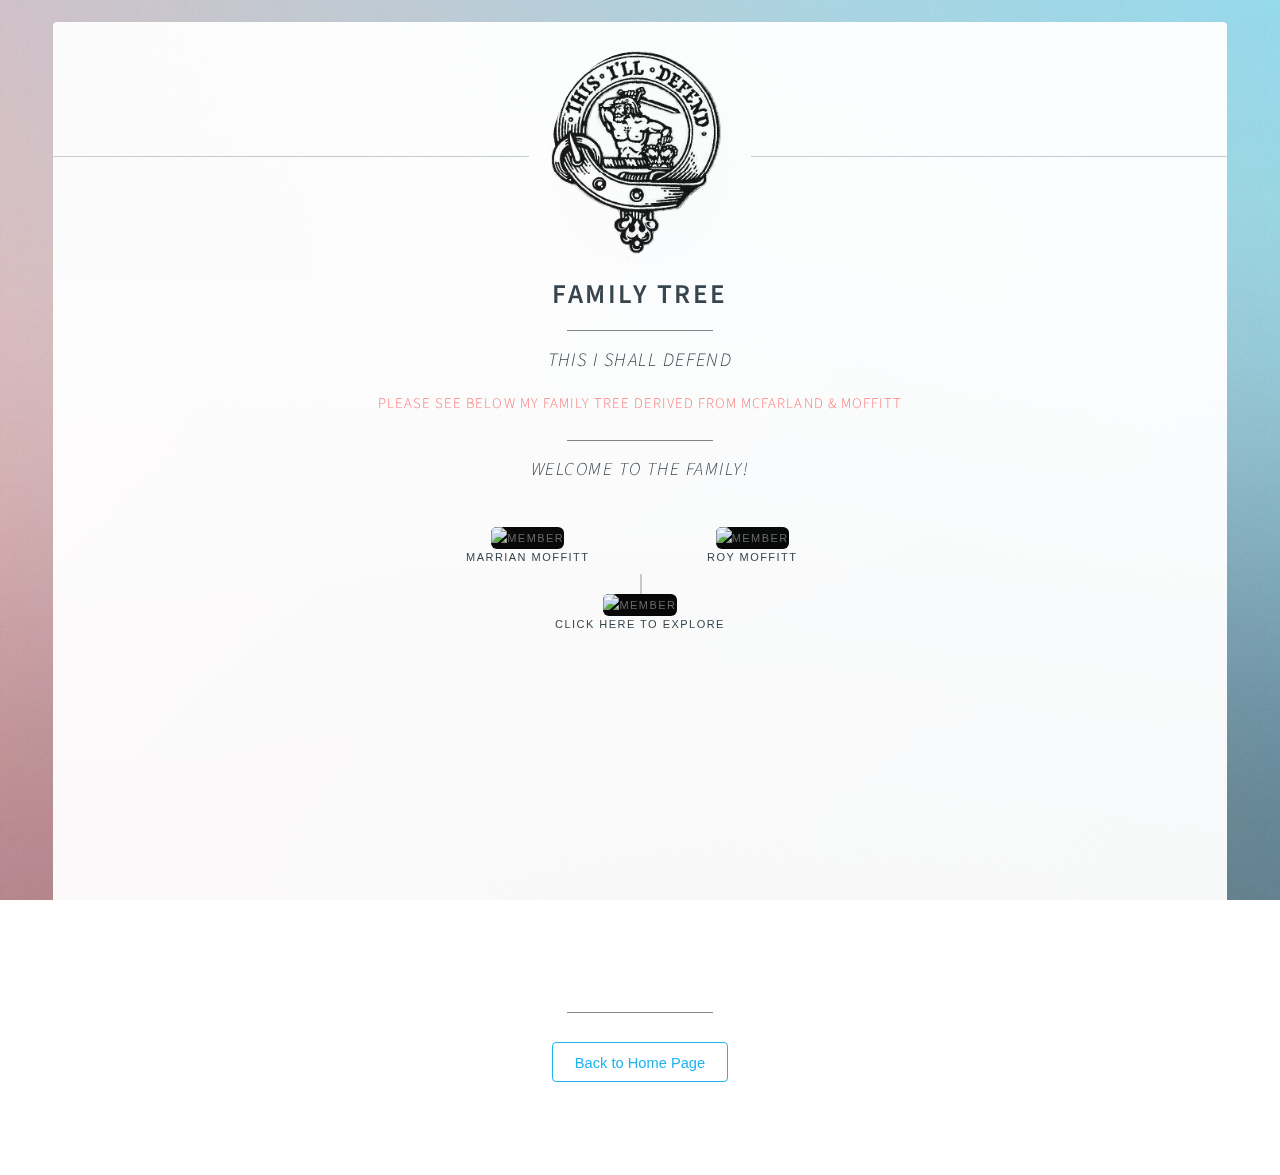
==== commit 8bb8f1f0: "Update family.html" ====
--- a/family.html
+++ b/family.html
@@ -37,9 +37,6 @@
 						</header>
 
 						<hr/> <h2><em>Welcome To The Family!</em></h2>
-							<div class="study-group"><br>
-
-							</div>
 
 							<!-- Family Tree Section -->
 								
@@ -215,11 +212,12 @@
 					</section>
 
 				<!-- Footer -->
-					<footer id="footer">
-						<ul class="copyright">
-							<li>&copy; Luke Mcfarland</li><li>Design: <a href="http://babyblue.info">Baby Blue Digital</a></li>
-						</ul>
-					</footer>
+				<footer id="footer">
+					<ul class="copyright">
+						<li>&copy; <a href="family.html" target="_self">Luke Mcfarland</a></li>
+						<li>Design: <a href="https://babyblue.info/" target="_blank">Baby Blue Digital</a></li>
+					</ul>
+				</footer>
 
 			</div>
 
